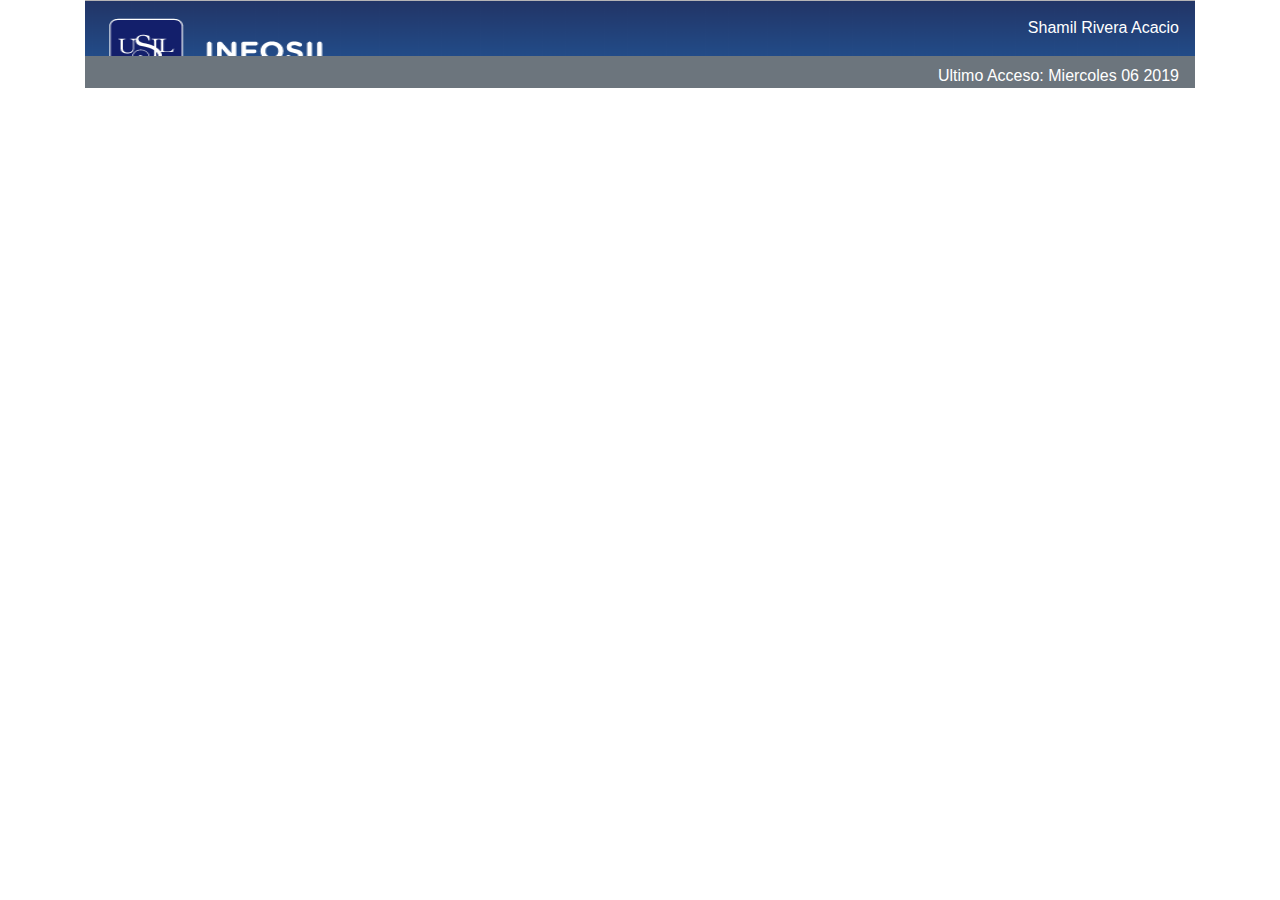
==== index.htm @ 7c5b5598 "first change" ====
<!DOCTYPE html>
<html lang="en">
  <head>
    <meta charset="UTF-8" />
    <meta name="viewport" content="width=device-width, initial-scale=1.0" />
    <meta http-equiv="X-UA-Compatible" content="ie=edge" />
    <link rel="stylesheet" href="https://stackpath.bootstrapcdn.com/bootstrap/4.3.1/css/bootstrap.min.css" integrity="sha384-ggOyR0iXCbMQv3Xipma34MD+dH/1fQ784/j6cY/iJTQUOhcWr7x9JvoRxT2MZw1T" crossorigin="anonymous">
    <link rel="stylesheet" href="stilo.css">
    <title>Infosil</title>
  </head>
  <body>
      <div class="container">
          <div class="row-1 imge text-white">
                <p class="text-right py-3 pr-3 my-0">Shamil Rivera Acacio</p>
          </div>

          <div class="row-2 bg-secondary text-white">
            <p class="text-right w-100 pt-2 pr-3 ">Ultimo Acceso: Miercoles 06 2019</p>
          </div>

          <div class="row">
              <div class="col"></div>
              <div class="col"></div>
          </div>
      </div>
    

    <script
      src="https://code.jquery.com/jquery-3.3.1.slim.min.js"
      integrity="sha384-q8i/X+965DzO0rT7abK41JStQIAqVgRVzpbzo5smXKp4YfRvH+8abtTE1Pi6jizo"
      crossorigin="anonymous"
    ></script>
    <script
      src="https://cdnjs.cloudflare.com/ajax/libs/popper.js/1.14.7/umd/popper.min.js"
      integrity="sha384-UO2eT0CpHqdSJQ6hJty5KVphtPhzWj9WO1clHTMGa3JDZwrnQq4sF86dIHNDz0W1"
      crossorigin="anonymous"
    ></script>
    <script
      src="https://stackpath.bootstrapcdn.com/bootstrap/4.3.1/js/bootstrap.min.js"
      integrity="sha384-JjSmVgyd0p3pXB1rRibZUAYoIIy6OrQ6VrjIEaFf/nJGzIxFDsf4x0xIM+B07jRM"
      crossorigin="anonymous"
    ></script>
  </body>
</html>
---- stilo.css ----
.imge{
    background-image: url(cabecera.png);
    background-repeat: no-repeat;
    background-size: 1148px 100px;

}
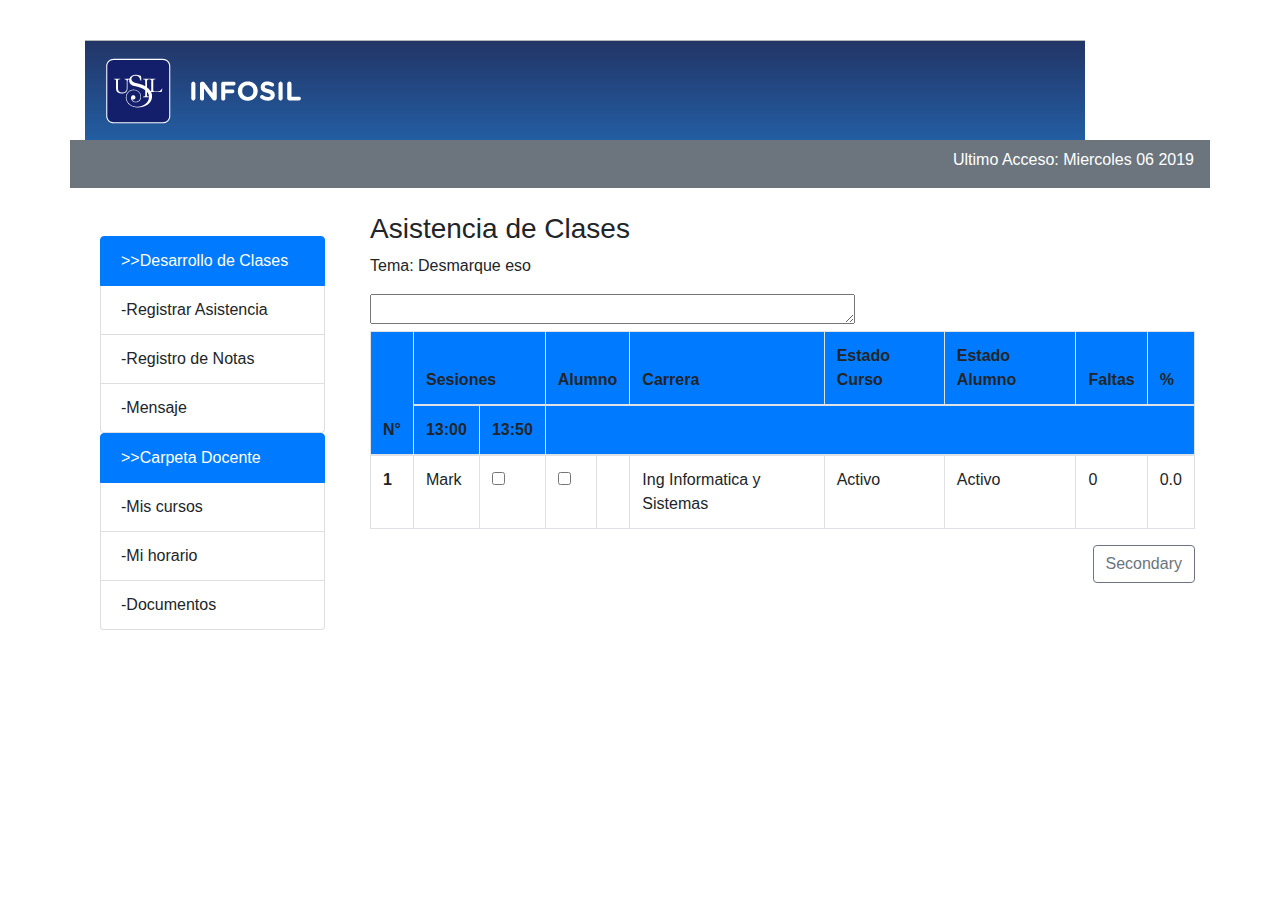
==== commit fb7bb231: "change second" ====
--- a/index.htm
+++ b/index.htm
@@ -1,44 +1,106 @@
 <!DOCTYPE html>
 <html lang="en">
-  <head>
-    <meta charset="UTF-8" />
-    <meta name="viewport" content="width=device-width, initial-scale=1.0" />
-    <meta http-equiv="X-UA-Compatible" content="ie=edge" />
-    <link rel="stylesheet" href="https://stackpath.bootstrapcdn.com/bootstrap/4.3.1/css/bootstrap.min.css" integrity="sha384-ggOyR0iXCbMQv3Xipma34MD+dH/1fQ784/j6cY/iJTQUOhcWr7x9JvoRxT2MZw1T" crossorigin="anonymous">
-    <link rel="stylesheet" href="stilo.css">
-    <title>Infosil</title>
-  </head>
-  <body>
-      <div class="container">
-          <div class="row-1 imge text-white">
-                <p class="text-right py-3 pr-3 my-0">Shamil Rivera Acacio</p>
+
+<head>
+  <meta charset="UTF-8" />
+  <meta name="viewport" content="width=device-width, initial-scale=1.0" />
+  <meta http-equiv="X-UA-Compatible" content="ie=edge" />
+  <link rel="stylesheet" href="https://stackpath.bootstrapcdn.com/bootstrap/4.3.1/css/bootstrap.min.css"
+    integrity="sha384-ggOyR0iXCbMQv3Xipma34MD+dH/1fQ784/j6cY/iJTQUOhcWr7x9JvoRxT2MZw1T" crossorigin="anonymous">
+  <link rel="stylesheet" href="stilo.css">
+  <title>Infosil</title>
+</head>
+
+<body>
+  <div class="container">
+    <div class="nav text-white">
+      <p class="text-right">Shamil Rivera Acacio</p>
+      <img src="cabecera.png" class="img-fluid" alt="Responsive image">
+    </div>
+
+    <div class="row bg-secondary text-white">
+      <p class="text-right w-100 pt-2 pr-3 ">Ultimo Acceso: Miercoles 06 2019</p>
+    </div>
+
+    <div class="row mt-4">
+      <div class="col-sm-3 mt-4">
+        <div class="col">
+          <ul class="list-group">
+            <li class="list-group-item active"> >>Desarrollo de Clases</li>
+            <li class="list-group-item">-Registrar Asistencia</li>
+            <li class="list-group-item">-Registro de Notas</li>
+            <li class="list-group-item">-Mensaje</li>
+          </ul>
+        </div>
+        <div class="col">
+          <li class="list-group-item active"> >>Carpeta Docente</li>
+          <li class="list-group-item">-Mis cursos</li>
+          <li class="list-group-item">-Mi horario</li>
+          <li class="list-group-item">-Documentos</li>
+        </div>
+      </div>
+
+      <div class="col-sm-9">
+        <h3>Asistencia de Clases</h3>
+        <p>Tema: Desmarque eso</p>
+        <textarea name="" id="" cols="50" rows="1"></textarea>
+        <table class="table table-bordered">
+            <thead>
+              <tr class="bg-primary">
+                <th scope="col" rowspan="2">N°</th>
+                <th scope="col" colspan="2">Sesiones</th>
+                <th scope="col" colspan="2">Alumno</th>
+                <th scope="col">Carrera</th>
+                <th scope="col">Estado Curso</th>
+                <th scope="col">Estado Alumno</th>
+                <th scope="col">Faltas</th>
+                <th scope="col">%</th>
+              </tr>
+
+              <tr class="bg-primary">
+            
+                  <th scope="col">13:00</th>
+                  <th scope="col" >13:50</th>
+                  <th scope="col" colspan="7" ></th>
+
+              </tr>
+
+
+            </thead>
+            <tbody>
+              <tr>
+                <th scope="row">1</th>
+                <td>Mark</td>
+                <td><input type="checkbox"></td>
+                <td><input type="checkbox"></td>
+                <td><img src="daw.jpg" alt=""></td>
+                <td>Ing Informatica y Sistemas</td>
+                <td>Activo</td>
+                <td>Activo</td>
+                <td>0</td>
+                <td>0.0</td>
+              </tr>
+              
+            </tbody>
+          </table>
+          <div class="d-flex flex-row-reverse bd-highlight">
+              <button type="button" class="btn btn-outline-secondary ">Secondary</button>
           </div>
+          
+      </div>
+    </div>
+  </div>
 
-          <div class="row-2 bg-secondary text-white">
-            <p class="text-right w-100 pt-2 pr-3 ">Ultimo Acceso: Miercoles 06 2019</p>
-          </div>
 
-          <div class="row">
-              <div class="col"></div>
-              <div class="col"></div>
-          </div>
-      </div>
-    
+  <script src="https://code.jquery.com/jquery-3.3.1.slim.min.js"
+    integrity="sha384-q8i/X+965DzO0rT7abK41JStQIAqVgRVzpbzo5smXKp4YfRvH+8abtTE1Pi6jizo"
+    crossorigin="anonymous"></script>
+  <script src="https://cdnjs.cloudflare.com/ajax/libs/popper.js/1.14.7/umd/popper.min.js"
+    integrity="sha384-UO2eT0CpHqdSJQ6hJty5KVphtPhzWj9WO1clHTMGa3JDZwrnQq4sF86dIHNDz0W1"
+    crossorigin="anonymous"></script>
+  <script src="https://stackpath.bootstrapcdn.com/bootstrap/4.3.1/js/bootstrap.min.js"
+    integrity="sha384-JjSmVgyd0p3pXB1rRibZUAYoIIy6OrQ6VrjIEaFf/nJGzIxFDsf4x0xIM+B07jRM"
+    crossorigin="anonymous"></script>
+</body>
 
-    <script
-      src="https://code.jquery.com/jquery-3.3.1.slim.min.js"
-      integrity="sha384-q8i/X+965DzO0rT7abK41JStQIAqVgRVzpbzo5smXKp4YfRvH+8abtTE1Pi6jizo"
-      crossorigin="anonymous"
-    ></script>
-    <script
-      src="https://cdnjs.cloudflare.com/ajax/libs/popper.js/1.14.7/umd/popper.min.js"
-      integrity="sha384-UO2eT0CpHqdSJQ6hJty5KVphtPhzWj9WO1clHTMGa3JDZwrnQq4sF86dIHNDz0W1"
-      crossorigin="anonymous"
-    ></script>
-    <script
-      src="https://stackpath.bootstrapcdn.com/bootstrap/4.3.1/js/bootstrap.min.js"
-      integrity="sha384-JjSmVgyd0p3pXB1rRibZUAYoIIy6OrQ6VrjIEaFf/nJGzIxFDsf4x0xIM+B07jRM"
-      crossorigin="anonymous"
-    ></script>
-  </body>
-</html>
+</html>--- a/stilo.css
+++ b/stilo.css
@@ -1,7 +1,2 @@
-.imge{
-    background-image: url(cabecera.png);
-    background-repeat: no-repeat;
-    background-size: 1148px 100px;
 
-}
 
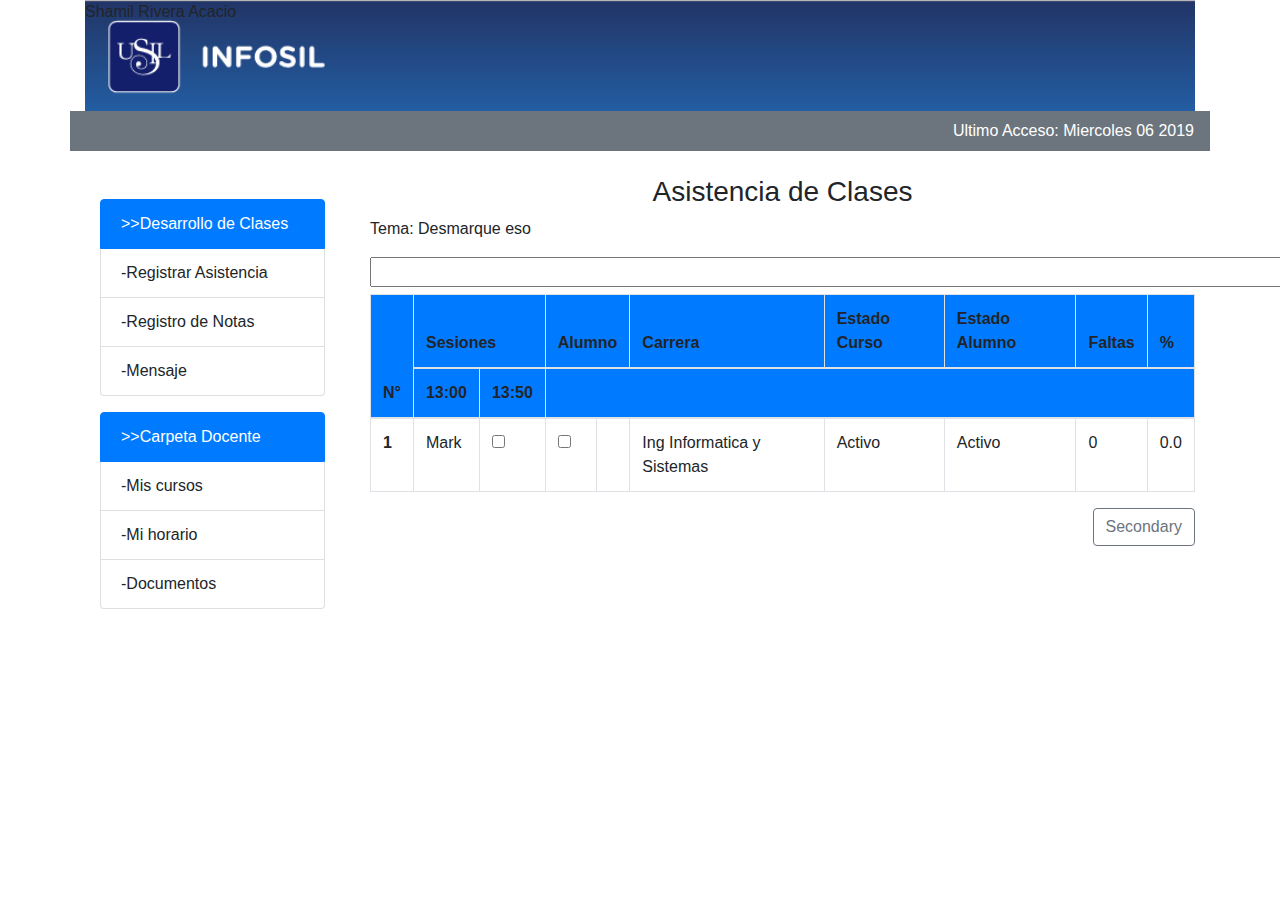
==== commit 76f8b85b: "third change" ====
--- a/index.htm
+++ b/index.htm
@@ -13,18 +13,18 @@
 
 <body>
   <div class="container">
-    <div class="nav text-white">
-      <p class="text-right">Shamil Rivera Acacio</p>
-      <img src="cabecera.png" class="img-fluid" alt="Responsive image">
+    <div class="nav text-black">
+      <div class="position-absolute">Shamil Rivera Acacio</div>
+      <img src="cabecera.png" class="img-fluid" alt="Responsive image" width="1140px">
     </div>
 
     <div class="row bg-secondary text-white">
-      <p class="text-right w-100 pt-2 pr-3 ">Ultimo Acceso: Miercoles 06 2019</p>
+      <div class="text-right w-100 py-2 pr-3">Ultimo Acceso: Miercoles 06 2019</div>
     </div>
 
     <div class="row mt-4">
       <div class="col-sm-3 mt-4">
-        <div class="col">
+        <div class="col mb-3">
           <ul class="list-group">
             <li class="list-group-item active"> >>Desarrollo de Clases</li>
             <li class="list-group-item">-Registrar Asistencia</li>
@@ -41,9 +41,9 @@
       </div>
 
       <div class="col-sm-9">
-        <h3>Asistencia de Clases</h3>
+        <h3 class="text-center">Asistencia de Clases</h3>
         <p>Tema: Desmarque eso</p>
-        <textarea name="" id="" cols="50" rows="1"></textarea>
+        <textarea name="" id="" cols="114" rows="1"></textarea>
         <table class="table table-bordered">
             <thead>
               <tr class="bg-primary">
--- a/stilo.css
+++ b/stilo.css
@@ -1,2 +1 @@
 
-
